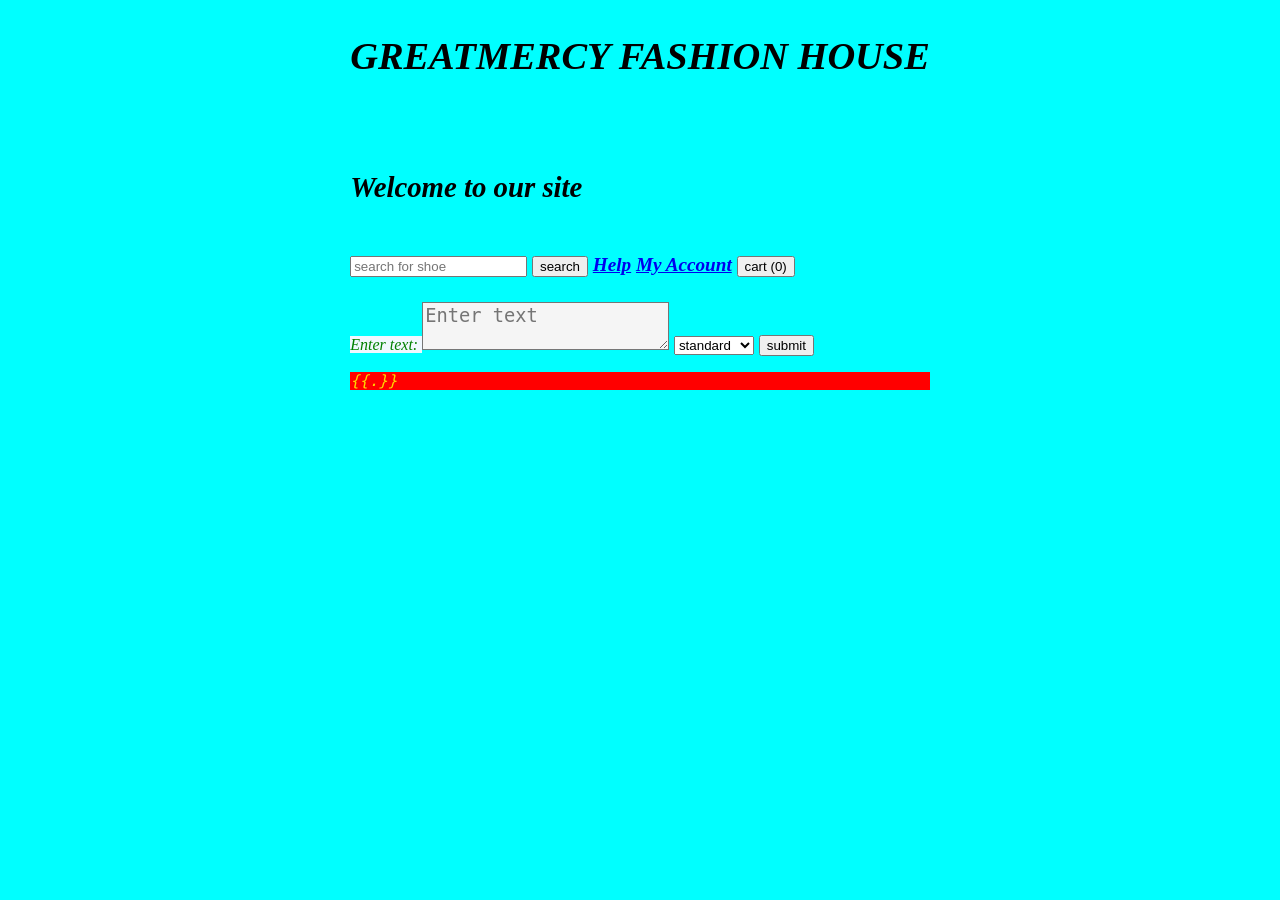
==== ascii art web/paul.html @ 727fd328 "new" ====
<!DOCTYPE html>
<html lang="en">
    <head>
        <meta charset="UTF-8">
        <meta name="viewport" content="width=device-width, initial-scale=1.0">
        <title>Document</title>
        <link rel="stylesheet" href="style.css">
    </head>
    <body>
        <h1>GREATMERCY FASHION HOUSE</h1><br><br>
        <h2>Welcome to our site</h2>
        <h4>
           <form action="/search" method="GET"></form>
           <input type="search" name="q" placeholder="search for shoe" aria-label="search">
           <button type="submit">search</button>
        
           <a href="/help" class="nav-btn">Help</a>
           <a href="/login" class="nav-btn">My Account</a>
           <button type="button" id="cart-btn" class="nav-btn">
           cart (<span id="cart-count">0</span>)
           


        </h4>
        <div>
        <form action="/ascii" method="POST">
            <label for="in">Enter text: </label>
            <textarea id="in" name="text" placeholder="Enter text"></textarea>
            <!-- <selectedcontent id="in" name="select" chose="chose your banner"></selectedcontent> -->
            <select name="banner">
                <option value="standard">standard</option>
                <option value="shadow">shadow</option>
                <option value="thinkertoy">thinkertoy</option>
            </select>
            <button>
                submit
            </button>
        </form>
        </div>
        <div>
        <pre>{{.}}</pre>
        </div>    
    </body>
</html>
---- ascii art web/style.css ----
body {
    background-color: aqua;
    content: icon;
    font-style: italic;
    font-size: larger;
    align-items: center;
    border-color: blue;
    display:grid;
    enable-background:0cqi;
    justify-content: center;
}
h4 {
    padding: 0ch;
}
textarea {
    font-size: larger;
    color: gold;
    background-color:whitesmoke;
    /* filter: brightness(flex); */
    text-box-edge:uncounter-reset: green;set;
    justify-content: center;
    /* align-items: center; */
    justify-items: center;
}
selectcontent {
    color: brown;
    font-style: oblique;
    stroke-opacity: inherit;
    shape-margin: 0svw;
    shape-image-threshold: initial;
}
label {
    background-color: aliceblue;
    color: green;
    font-size: medium;
}

pre {
    color: gold;
    justify-content:baseline;
    font-weight: 200;
    align-items: center;
    background-color: rgb(255, 0, 0);
}
/* head {
    border-color: brown;
    block-size: auto;
    
} */
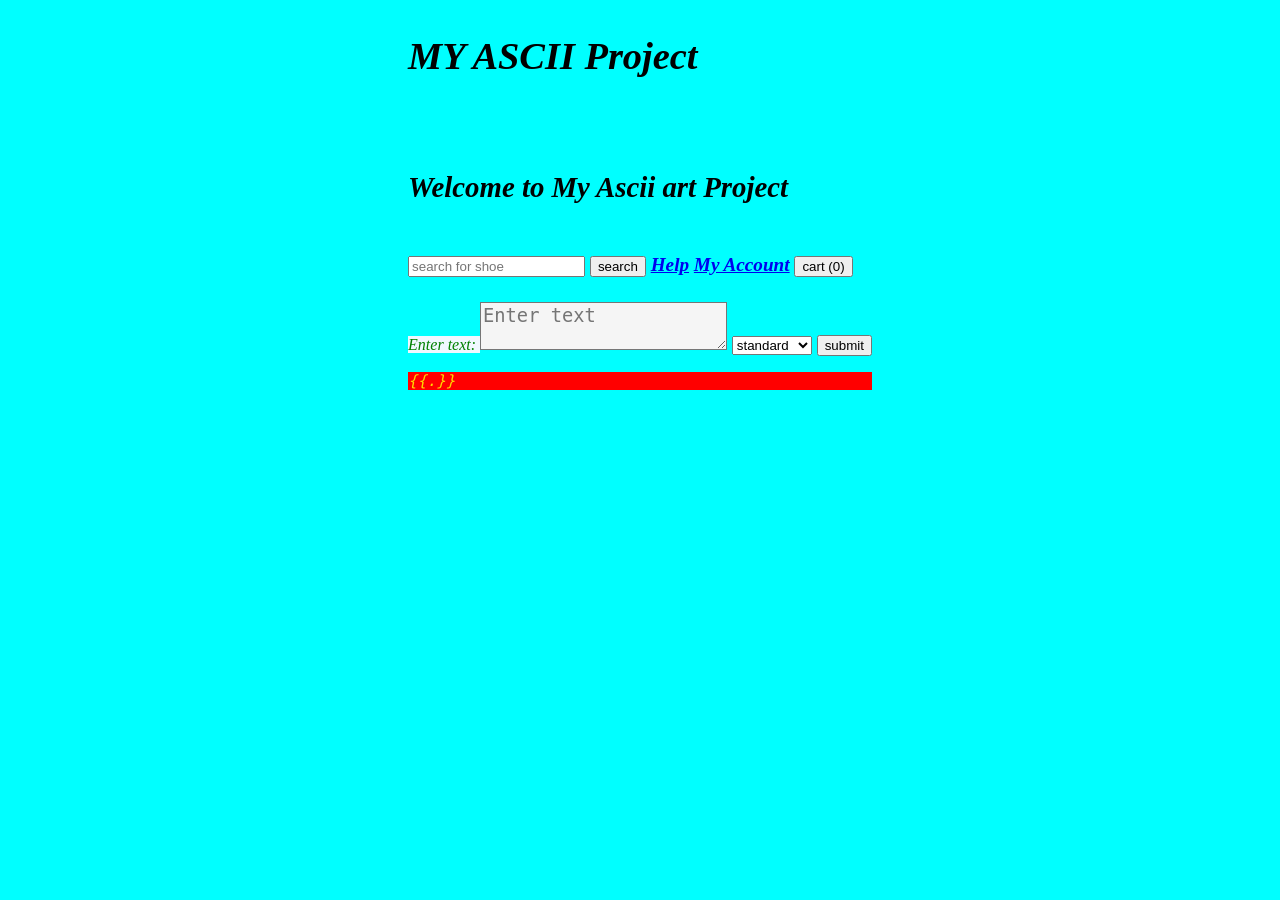
==== commit a718c443: "work" ====
--- a/ascii art web/paul.html
+++ b/ascii art web/paul.html
@@ -7,8 +7,8 @@
         <link rel="stylesheet" href="style.css">
     </head>
     <body>
-        <h1>GREATMERCY FASHION HOUSE</h1><br><br>
-        <h2>Welcome to our site</h2>
+        <h1>MY ASCII Project</h1><br><br>
+        <h2>Welcome to My Ascii art Project </h2>
         <h4>
            <form action="/search" method="GET"></form>
            <input type="search" name="q" placeholder="search for shoe" aria-label="search">
